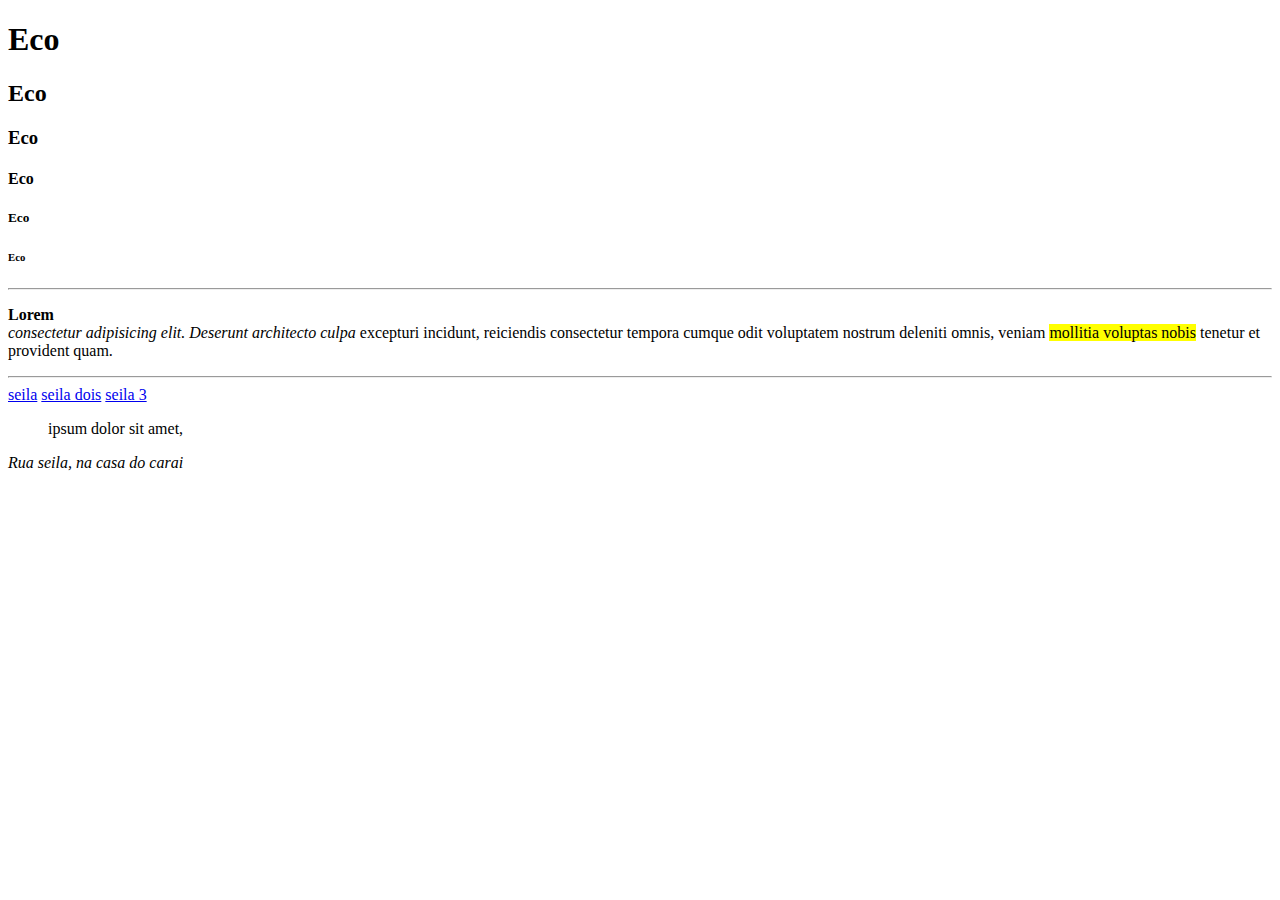
==== PrimeirosPassos/index.html @ e8ebe530 "seila" ====
<!DOCTYPE html>
<html lang="pt-BR">
<head>
    <meta charset="UTF-8">
    <meta name="viewport" content="width=device-width, initial-scale=1.0">
    <title>Primeiro HTML</title>
</head>
<body>
    <h1>Eco</h1>
    <h2>Eco</h2>
    <h3>Eco</h3>
    <h4>Eco</h4>
    <h5>Eco</h5>
    <h6>Eco</h6>
    <hr/>
    <p>
        <b>Lorem</b><br/>  <i>consectetur adipisicing elit.</i> <em>Deserunt architecto culpa</em> excepturi incidunt, reiciendis consectetur tempora cumque odit voluptatem nostrum deleniti omnis, veniam <mark>mollitia voluptas nobis</mark>  tenetur et provident quam.
    </p>
    <hr/>
    <a href="http://google.com">seila</a>
    <a href="tel:5132270521">seila dois</a>
    <a href="mailto:seila2gmail.com">seila 3</a>
    <blockquote>ipsum dolor sit amet,</blockquote>
    <address>Rua seila, na casa do carai</address>
</body>
</html>
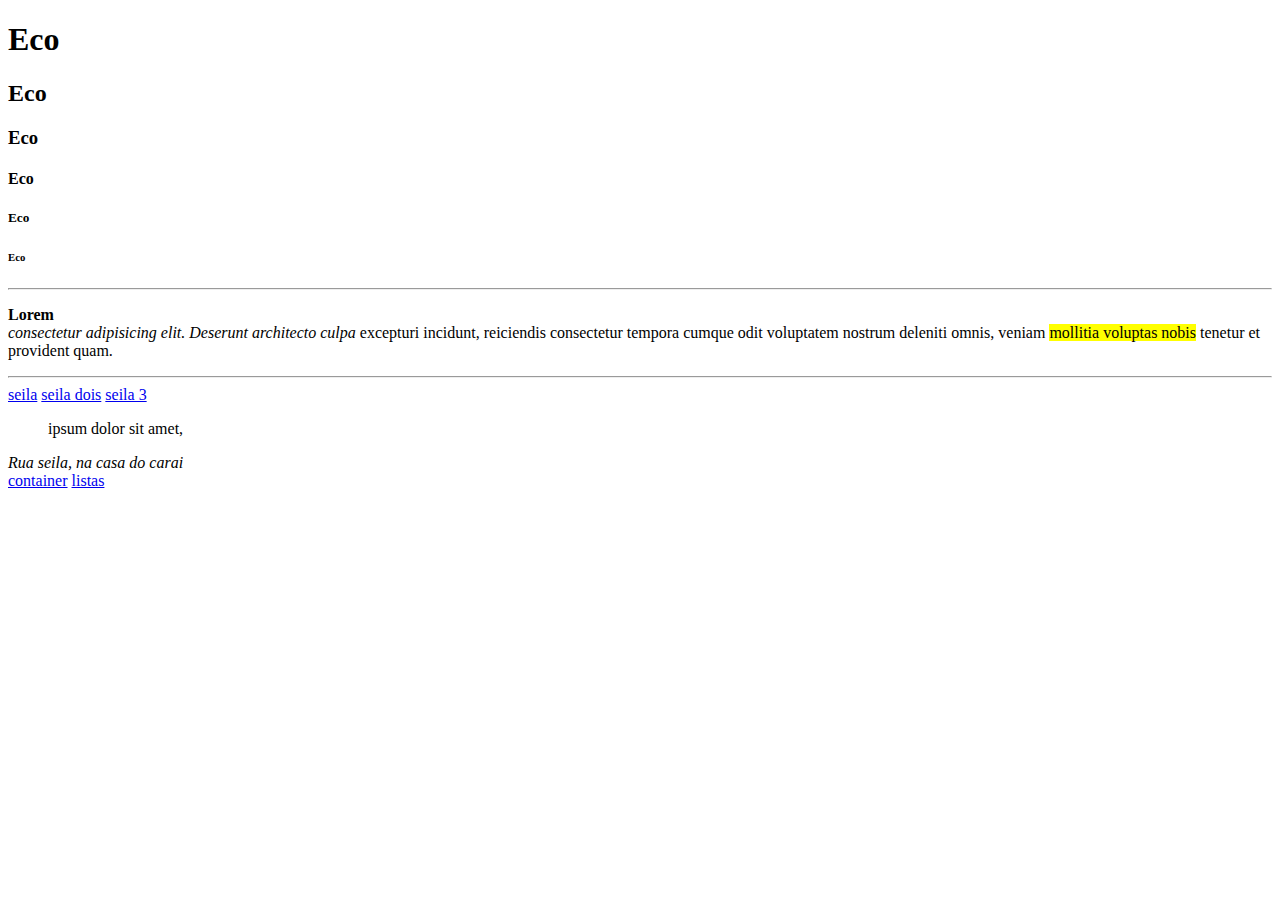
==== commit 6b3bbbc8: "1" ====
--- a/PrimeirosPassos/index.html
+++ b/PrimeirosPassos/index.html
@@ -21,6 +21,10 @@
     <a href="tel:5132270521">seila dois</a>
     <a href="mailto:seila2gmail.com">seila 3</a>
     <blockquote>ipsum dolor sit amet,</blockquote>
-    <address>Rua seila, na casa do carai</address>
+    <address>Rua seila, na casa do carai
+
+    </address>
+    <a href="./container.html">container</a>
+    <a href="./listas.html">listas</a>
 </body>
 </html>